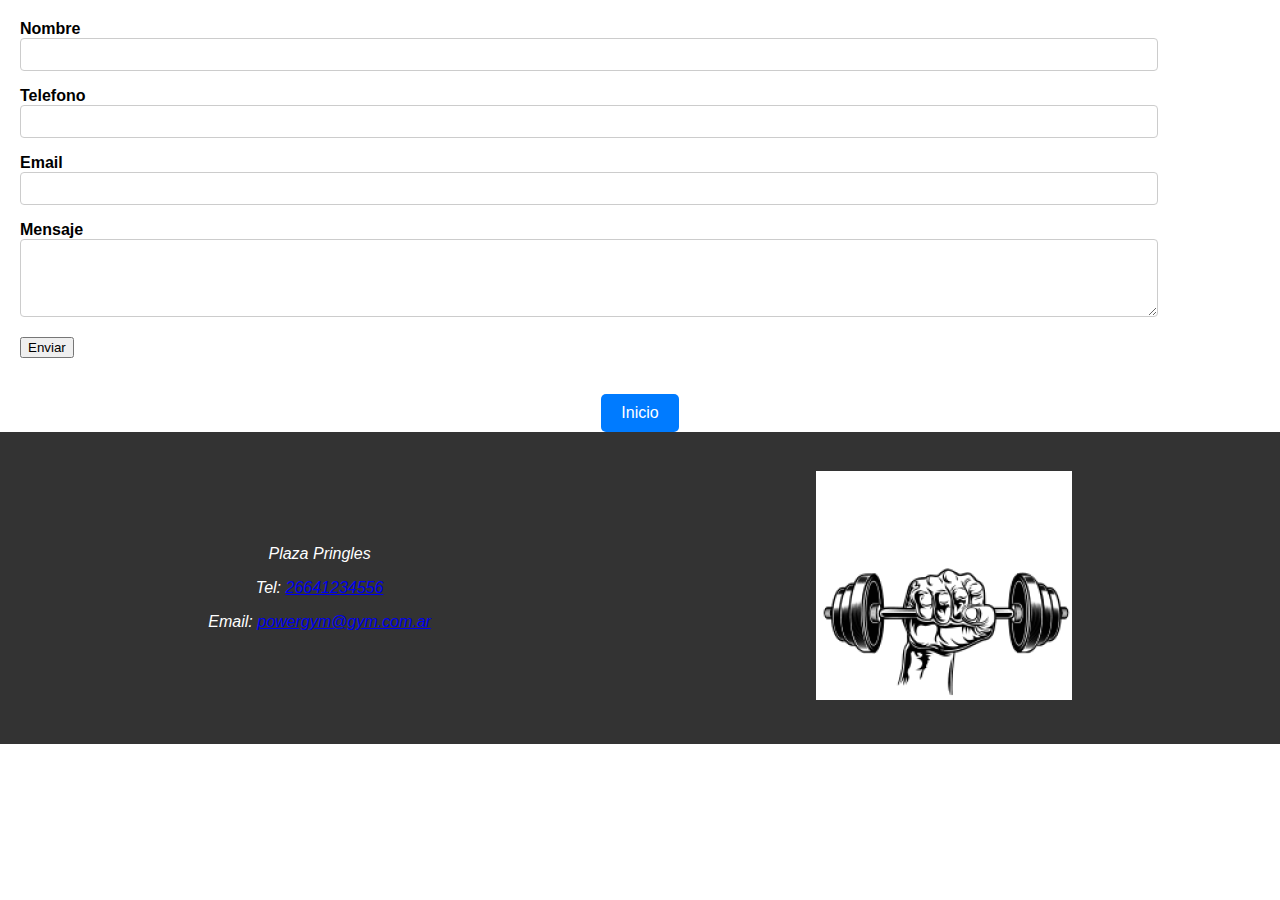
==== Contacto.html @ 5ff6f349 "no tenia los archivos en el mismo directorio" ====
<!DOCTYPE html>
<html lang="es">

<head>
    <meta charset="UTF-8">
    <meta http-equiv="X-UA-Compatible" content="IE=edge">
    <meta name="viewport" content="width=device-width, initial-scale=1.0">
    <title>Formulario de Contacto</title>
    <link rel="stylesheet" href="styleContacto.css">
</head>

<body>
    <!-- formulario -->
    <main>
        <form action="procesar_contacto.php" method="POST">
            <div class="form-group">
                <label for="nombre">Nombre</label>
                <input type="text" id="nombre" name="nombre" required>
            </div>

            <div class="form-group">
                <label for="telefono">Telefono</label>
                <input type="text" id="telefono" name="telefono" required>
            </div>
            
            <div class="form-group">
                <label for="email">Email</label>
                <input type="email" id="email" name="email" required>
            </div>

            <div class="form-group">
                <label for="mensaje">Mensaje</label>
                <textarea id="mensaje" name="mensaje" rows="4" required></textarea>
            </div>

            <button type="submit">Enviar</button>
        </form>
    </main>

     <!-- boton de inicio -->
     <div class="button-container">
        <a href="index.html" class="button">Inicio</a>
    </div>
      

 

    <!-- footer -->

    <footer class="classic-footer">
        <div class="footer-contact">
            <address>
                <p><i class="fas fa-map-marker-alt"></i> Plaza Pringles</p>
                <p><i class="fas fa-phone-alt"></i> Tel: <a href="tel:+123456789">26641234556</a></p>
                <p><i class="fas fa-envelope"></i> Email: <a href="mailto:info@company.com">powergym@gym.com.ar</a></p>
            
            </address>
        </div>
    
        <div class="footer-logo">
            <img src="imagenes\logo.ico" alt="Logo Gym">
        </div>
    
        
    </footer>
</body>

</html>
---- styleContacto.css ----
/* Estilos Generales */
body {
    font-family: Arial, sans-serif;
    margin: 0;
    padding: 0;
  }
  
  main {
    padding: 20px;
  }
  
  footer {
    background-color: #333;
    color: white;
    text-align: center;
    padding: 1rem;
    display: flex;
    justify-content: space-around;
    align-items: center;
  }
  
  /* Estilos para el formulario */
  .form-group {
    margin-bottom: 1rem;
  }
  
  .form-group label {
    display: inline-block;
    width: 100px;
    font-weight: bold;
    text-align: left; /* Cambiado de right a left */
    margin-right: 10px;
  }
  
  .form-group input,
  .form-group textarea {
    display: inline-block;
    width: calc(100% - 120px);
    padding: 0.5rem;
    border: 1px solid #ccc;
    border-radius: 4px;
  }
  
  /* Estilos para el botón de inicio */
  .button-container {
    text-align: center;
    margin-top: 1rem;
  }
  
  .button {
    background-color: #007bff;
    color: white;
    padding: 10px 20px;
    text-decoration: none;
    border-radius: 5px;
    display: inline-block;
  }
  
  .button:hover {
    background-color: #0056b3;
  }
  
  /* Estilos para el footer */
  .footer-contact,
  .footer-logo {
    margin: 10px;
  }
  
  .footer-contact address,
  .footer-logo img {
    margin: 0;
  }
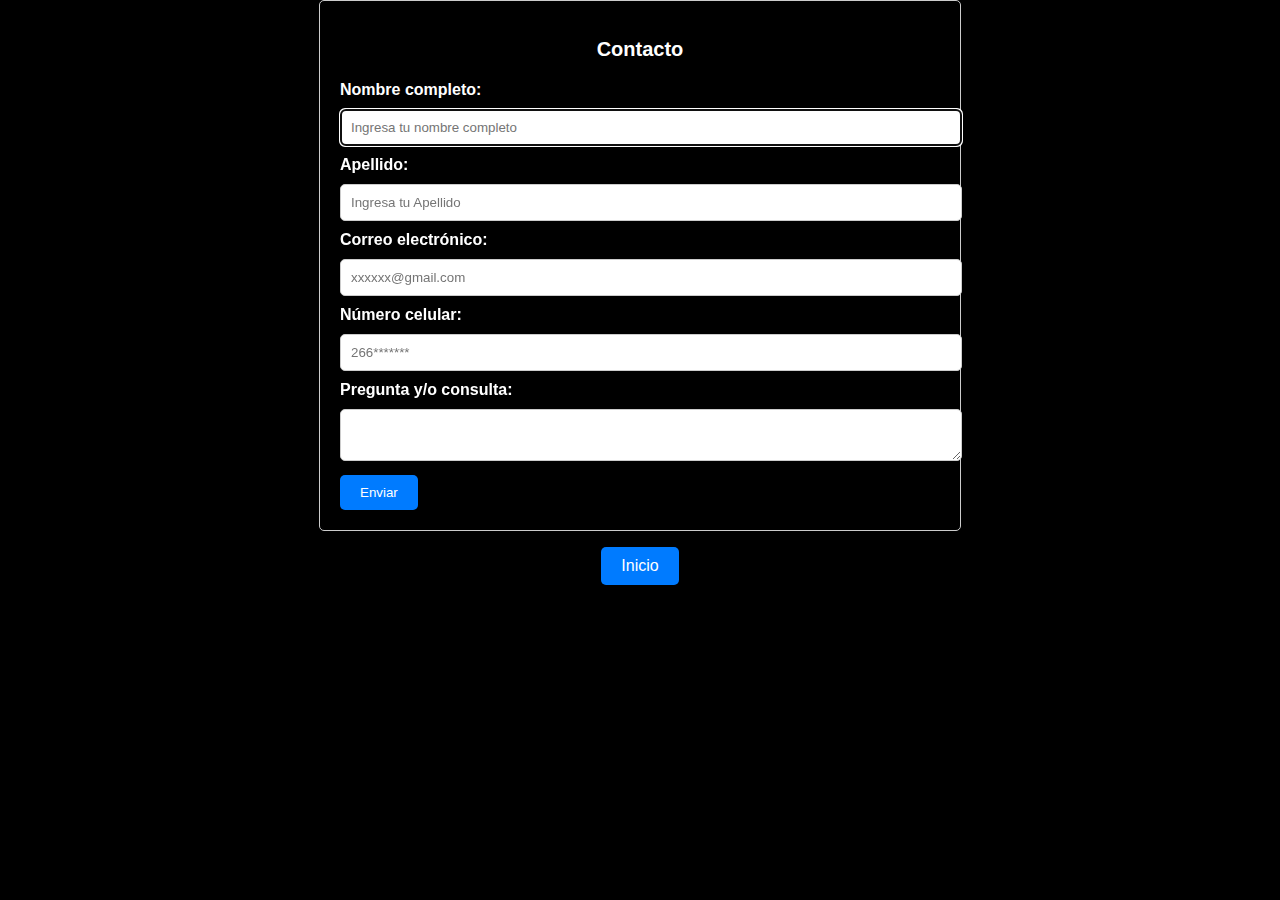
==== commit d24feec4: "." ====
--- a/Contacto.html
+++ b/Contacto.html
@@ -5,64 +5,55 @@
     <meta charset="UTF-8">
     <meta http-equiv="X-UA-Compatible" content="IE=edge">
     <meta name="viewport" content="width=device-width, initial-scale=1.0">
+    <link rel="shortcut icon" href="imagenes\faviconFormulario.png">
     <title>Formulario de Contacto</title>
     <link rel="stylesheet" href="styleContacto.css">
 </head>
 
 <body>
-    <!-- formulario -->
-    <main>
-        <form action="procesar_contacto.php" method="POST">
-            <div class="form-group">
-                <label for="nombre">Nombre</label>
-                <input type="text" id="nombre" name="nombre" required>
-            </div>
+    <div class="formularioCont">
+        <form onsubmit="return validar()" id="myForm">
+            <h2 class="titleForm">Contacto</h2>
 
-            <div class="form-group">
-                <label for="telefono">Telefono</label>
-                <input type="text" id="telefono" name="telefono" required>
-            </div>
-            
-            <div class="form-group">
-                <label for="email">Email</label>
-                <input type="email" id="email" name="email" required>
-            </div>
+            <label for="nombre">Nombre completo: <span id="nombreError" class="error"></span></label>
+            <input type="text" id="nombre" name="nombre" placeholder="Ingresa tu nombre completo">
 
-            <div class="form-group">
-                <label for="mensaje">Mensaje</label>
-                <textarea id="mensaje" name="mensaje" rows="4" required></textarea>
-            </div>
 
-            <button type="submit">Enviar</button>
+            <label for="apellido">Apellido: <span id="apellidoError" class="error"></span></label>
+
+            <input type="text" id="apellido" name="apellido" placeholder="Ingresa tu Apellido">
+
+
+            <label for="email">Correo electrónico: <span id="emailError" class="error"></span></label>
+            <input type="text" id="email" name="email" placeholder="xxxxxx@gmail.com">
+
+
+            <label for="celular">Número celular: <span id="celularError" class="error"></span></label>
+            <input type="number" id="celular" name="celular" placeholder="266*******">
+
+
+
+            <label for="pregunta">Pregunta y/o consulta:</label>
+            <textarea id="pregunta" name="pregunta" maxlength="300"></textarea>
+
+            <button type="submit" id="botonEnviar">Enviar</button>
+
         </form>
+        <div id="mensajes">
+        </div>
+    </div>
     </main>
 
-     <!-- boton de inicio -->
-     <div class="button-container">
-        <a href="index.html" class="button">Inicio</a>
-    </div>
+      <!-- boton de inicio -->
+      <div class="button">
+        <a href="#"class="button1">Inicio</a>
+     </div>
       
 
  
 
-    <!-- footer -->
-
-    <footer class="classic-footer">
-        <div class="footer-contact">
-            <address>
-                <p><i class="fas fa-map-marker-alt"></i> Plaza Pringles</p>
-                <p><i class="fas fa-phone-alt"></i> Tel: <a href="tel:+123456789">26641234556</a></p>
-                <p><i class="fas fa-envelope"></i> Email: <a href="mailto:info@company.com">powergym@gym.com.ar</a></p>
-            
-            </address>
-        </div>
     
-        <div class="footer-logo">
-            <img src="imagenes\logo.ico" alt="Logo Gym">
-        </div>
-    
-        
-    </footer>
+    <script src="contacto.js"></script>
 </body>
 
 </html>
--- a/styleContacto.css
+++ b/styleContacto.css
@@ -1,73 +1,74 @@
 /* Estilos Generales */
 body {
-    font-family: Arial, sans-serif;
-    margin: 0;
-    padding: 0;
-  }
-  
-  main {
-    padding: 20px;
-  }
-  
-  footer {
-    background-color: #333;
-    color: white;
-    text-align: center;
-    padding: 1rem;
-    display: flex;
-    justify-content: space-around;
-    align-items: center;
-  }
-  
-  /* Estilos para el formulario */
-  .form-group {
-    margin-bottom: 1rem;
-  }
-  
-  .form-group label {
-    display: inline-block;
-    width: 100px;
-    font-weight: bold;
-    text-align: left; /* Cambiado de right a left */
-    margin-right: 10px;
-  }
-  
-  .form-group input,
-  .form-group textarea {
-    display: inline-block;
-    width: calc(100% - 120px);
-    padding: 0.5rem;
-    border: 1px solid #ccc;
-    border-radius: 4px;
-  }
-  
-  /* Estilos para el botón de inicio */
-  .button-container {
-    text-align: center;
-    margin-top: 1rem;
-  }
-  
-  .button {
-    background-color: #007bff;
-    color: white;
-    padding: 10px 20px;
-    text-decoration: none;
-    border-radius: 5px;
-    display: inline-block;
-  }
-  
-  .button:hover {
-    background-color: #0056b3;
-  }
-  
-  /* Estilos para el footer */
-  .footer-contact,
-  .footer-logo {
-    margin: 10px;
-  }
-  
-  .footer-contact address,
-  .footer-logo img {
-    margin: 0;
-  }
-  +  font-family: Arial, sans-serif;
+  margin: 0;
+  padding: 0;
+  background-color: #000;
+  color: #fff; /* Cambia el color del texto para que sea legible en el fondo negro */
+}
+
+
+.main {
+  padding: 20px;
+}
+
+/* Estilos para el formulario */
+.formularioCont {
+  max-width: 600px; 
+  margin: 0 auto;
+  padding: 20px;
+  border: 1px solid #ccc;
+  border-radius: 5px;
+}
+
+.titleForm {
+  text-align: center;
+  font-size: 20px;
+  margin-bottom: 20px;
+}
+
+label {
+  display: block;
+  margin-bottom: 10px;
+  font-weight: bold;
+}
+
+input[type="text"],
+input[type="number"],
+textarea {
+  width: 100%;
+  padding: 10px;
+  margin-bottom: 10px;
+  border: 1px solid #ccc;
+  border-radius: 5px;
+}
+
+.error {
+  color: red;
+  font-size: 14px;
+}
+
+button {
+  background-color: #007bff;
+  color: white;
+  padding: 10px 20px;
+  border: none;
+  border-radius: 5px;
+  cursor: pointer;
+}
+
+/* Estilos para el botón de inicio */
+.button {
+  text-align: center;
+  margin-top: 1rem;
+}
+
+.button1 {
+  background-color: #007bff;
+  color: white;
+  padding: 10px 20px;
+  text-decoration: none;
+  border-radius: 5px;
+  display: inline-block;
+}
+
